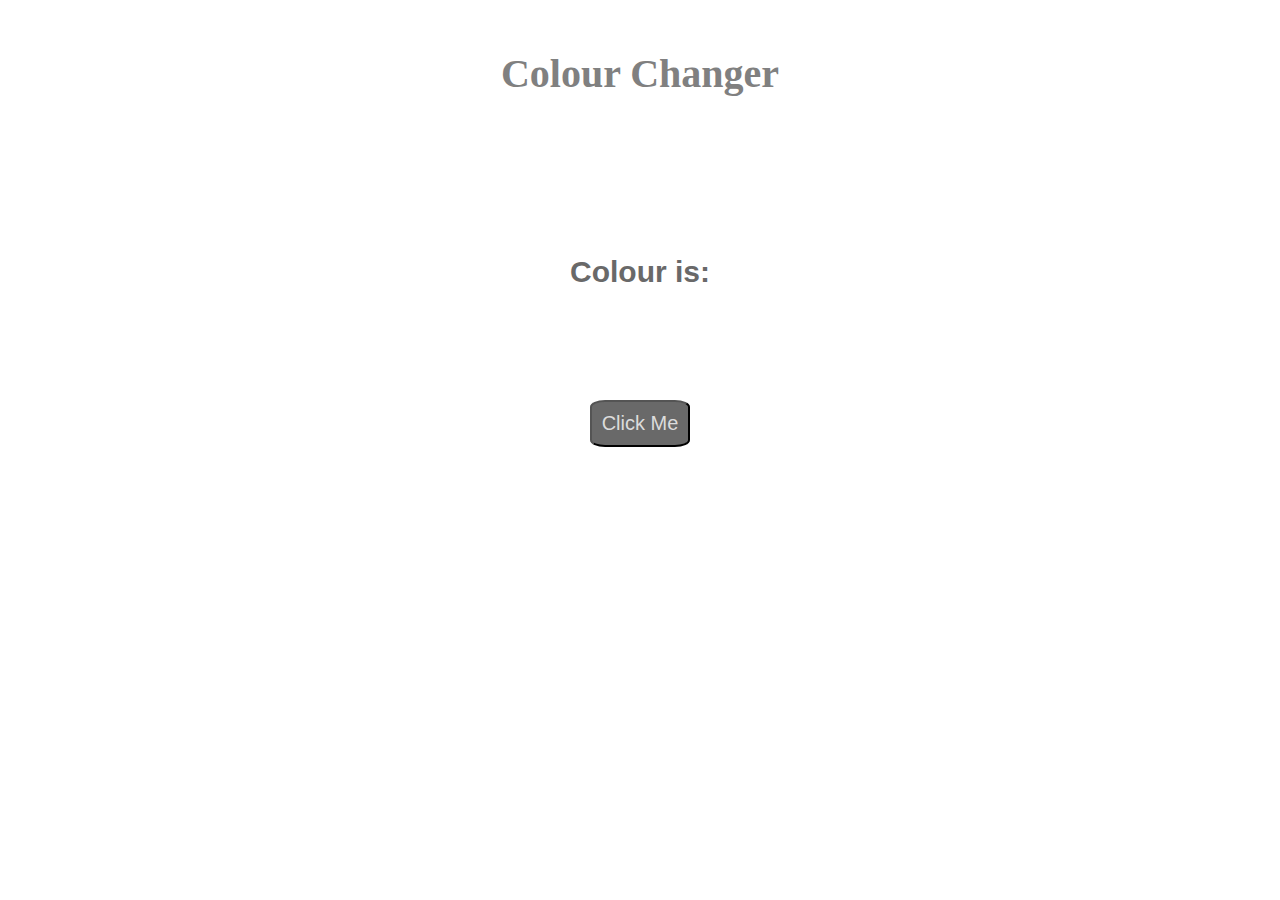
==== colour(rgb).html @ 7a1b599c "html added, js updated for event listener" ====
<!DOCTYPE html>
<html>
<head>
	<title>Colour changer</title>
<script type="text/javascript" src="colour(rgb).js"></script>
<link rel="stylesheet" type="text/css" href="colour.css">
</head>

<body>
<div id="bodyodyody">

	<header class="heady1">
		<h1>Colour Changer</h1>
	</header>

<div class="boxnbtn">
		<div class="colourBox">
		<h2>Colour is:</h2>
		<h2 id="clr"></h2>
	</div>

<button onclick="colourChange()" class="btn">Click Me</button>
</div>

	
</div>


</body>
</html>
---- colour.css ----
* {
	box-sizing: border-box;
	margin: 0;
	padding: 0;
}


#bodyodyody {
	height: 100vh;
}
.heady1 {
	display: block;
	background-color: white;
	text-align: center;
	font-family: "American Typewriter", serif;
	font-size: 20px;
	color: grey;
	width: 100%;
	height: 150px;
	padding: 50px;
}
.boxnbtn {
	display: block;
	margin: auto;
	height: 300px;
}

.colourBox {
	display: block;
	text-align: center;
	font-family: Arial, sans-serif;
	font-size: 20px;
	color: DimGray;
	height: 50px;
	width: 200px;
	margin-top: 100px;
	margin-left: auto;
	margin-right: auto;
	padding: 5px;
}
.btn {
	display: block;
	align-self: center;
	margin-top: 100px;
	margin-left: auto;
	margin-right: auto;
	font-family: Arial, sans-serif;
	font-size: 20px;
	padding: 10px;
	color: Gainsboro;
	background-color: DimGray;
	border-radius: 15%;
}
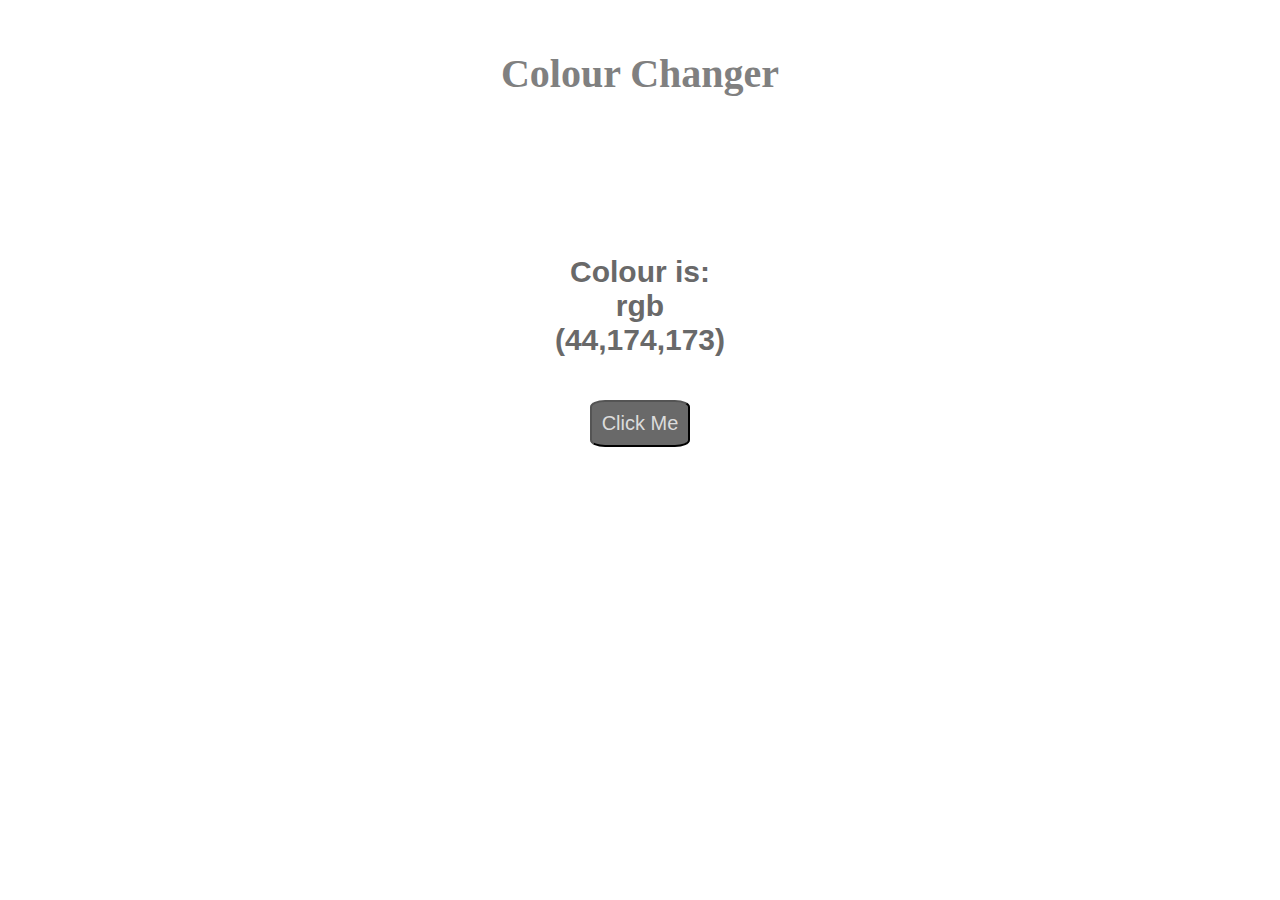
==== commit be808874: "code changed - colour change button and background not working" ====
--- a/colour(rgb).html
+++ b/colour(rgb).html
@@ -2,7 +2,7 @@
 <html>
 <head>
 	<title>Colour changer</title>
-<script type="text/javascript" src="colour(rgb).js"></script>
+<script type="text/javascript" src="colour(rgb).js" defer></script>
 <link rel="stylesheet" type="text/css" href="colour.css">
 </head>
 
@@ -19,7 +19,7 @@
 		<h2 id="clr"></h2>
 	</div>
 
-<button onclick="colourChange()" class="btn">Click Me</button>
+<button class="btn">Click Me</button>
 </div>
 
 	
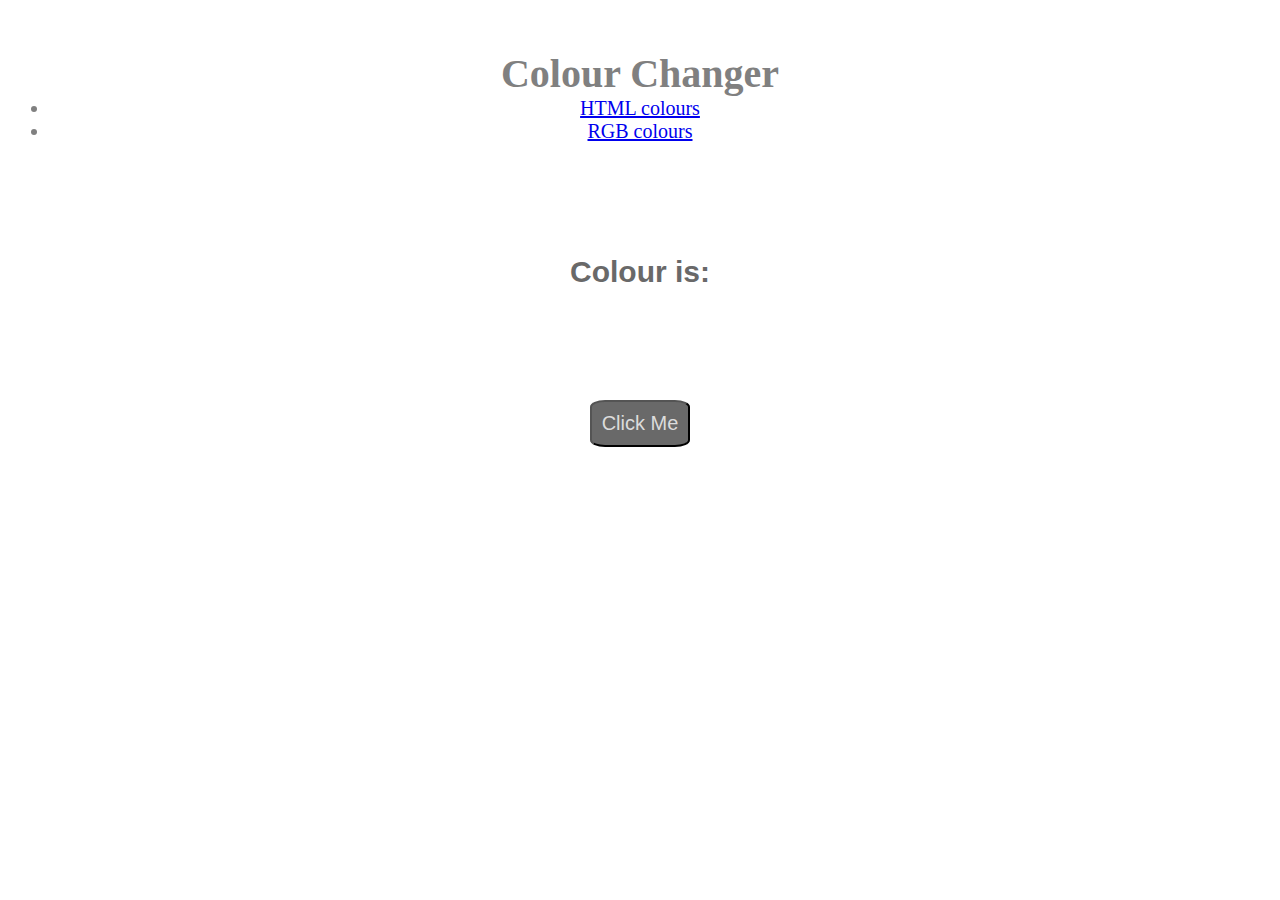
==== commit 3e7afcc2: "links so both pages can be accessed" ====
--- a/colour(rgb).html
+++ b/colour(rgb).html
@@ -11,6 +11,10 @@
 
 	<header class="heady1">
 		<h1>Colour Changer</h1>
+		<ul>
+			<li class="nav-btn"><a href="colour.html">HTML colours</a></li>
+			<li class="nav-btn"><a href="colour(rgb).html">RGB colours</a></li>
+		</ul>
 	</header>
 
 <div class="boxnbtn">
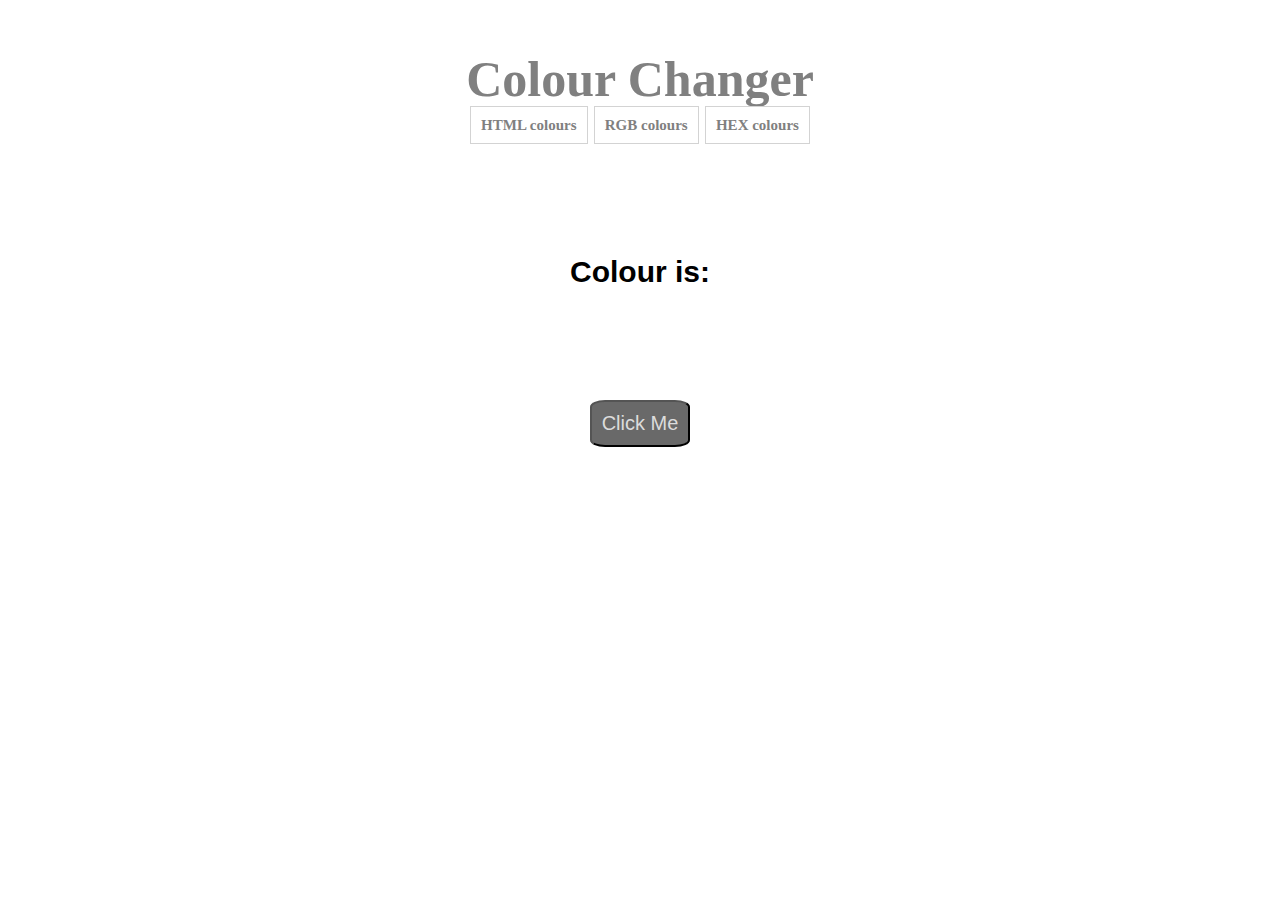
==== commit cd63cb3f: "added links to the page" ====
--- a/colour(rgb).html
+++ b/colour(rgb).html
@@ -14,6 +14,7 @@
 		<ul>
 			<li class="nav-btn"><a href="colour.html">HTML colours</a></li>
 			<li class="nav-btn"><a href="colour(rgb).html">RGB colours</a></li>
+            <li class="nav-btn"><a href="colour(hex).html">HEX colours</a></li>
 		</ul>
 	</header>
 
--- a/colour.css
+++ b/colour.css
@@ -5,33 +5,48 @@
 	padding: 0;
 }
 
-
 #bodyodyody {
 	height: 100vh;
 }
+/*--------header-----------*/
 .heady1 {
 	display: block;
 	background-color: white;
 	text-align: center;
 	font-family: "American Typewriter", serif;
-	font-size: 20px;
+	font-size: 25px;
 	color: grey;
 	width: 100%;
 	height: 150px;
 	padding: 50px;
 }
+.nav-btn {
+    display:inline;
+    list-style:none;
+    margin: 20px 0px 20px 0px;
+    height: auto;
+    font-family: "American Typewriter", serif;;
+    font-weight: bolder;
+    font-size: 15px;
+    padding: 10px;
+	border: 1px solid lightgrey;
+}
+.nav-btn a {
+	color: grey;
+	text-decoration: none;	
+}
+/*--------text and button-----------*/
 .boxnbtn {
 	display: block;
 	margin: auto;
 	height: 300px;
 }
-
 .colourBox {
 	display: block;
 	text-align: center;
 	font-family: Arial, sans-serif;
 	font-size: 20px;
-	color: DimGray;
+	color: black;
 	height: 50px;
 	width: 200px;
 	margin-top: 100px;
